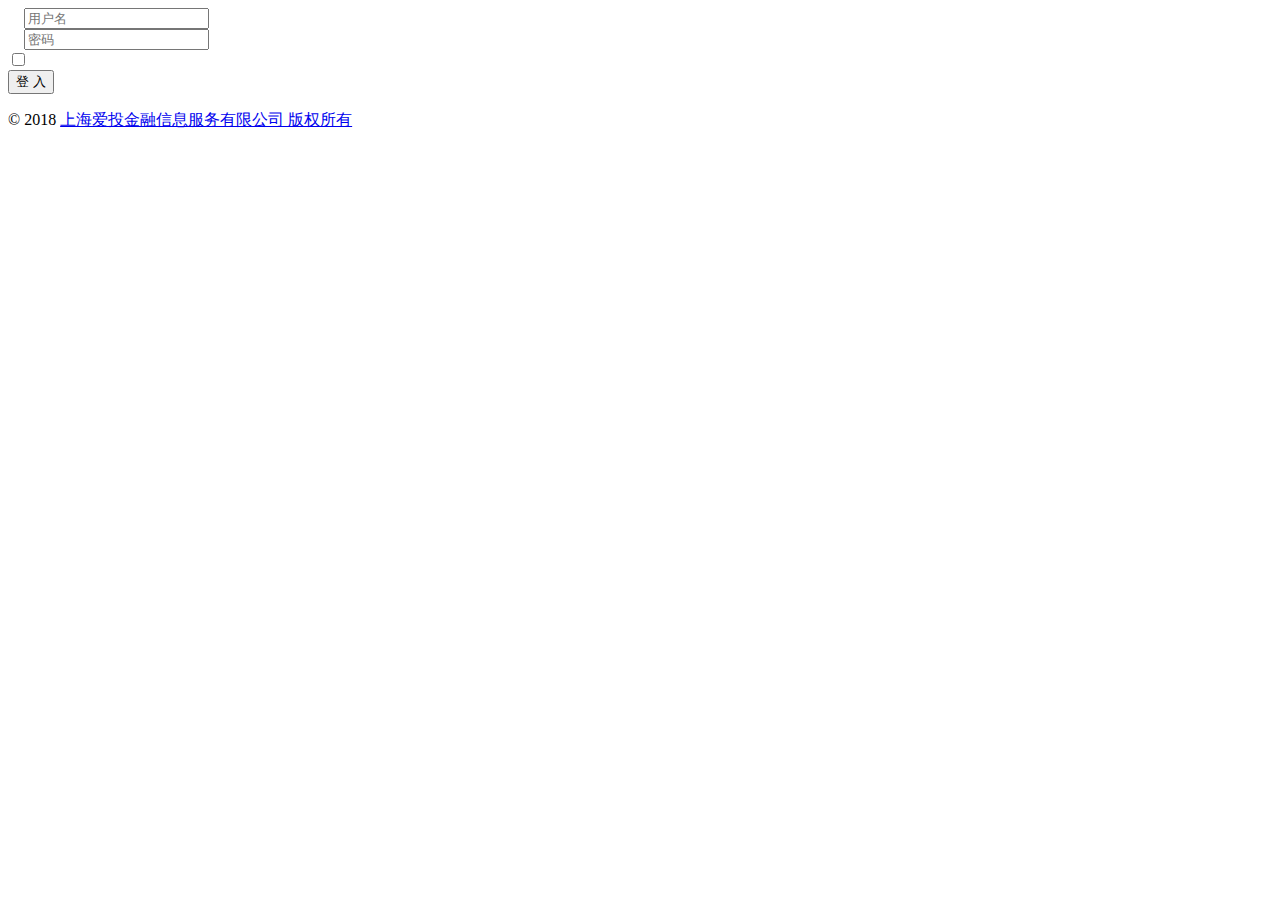
==== demo/src/main/resources/templates/login.html @ d585a247 "后台管理系统：账号权限" ====
<!DOCTYPE html>
<html lang="en">
<head>
    <meta charset="UTF-8">
    <meta name="renderer" content="webkit">
    <meta http-equiv="X-UA-Compatible" content="IE=edge,chrome=1">
    <!-- <link rel="shortcut icon" href="/images/logo.ico"> -->
    <meta name="viewport" content="width=device-width, initial-scale=1, maximum-scale=1">
    <title>爱投运营管理 - 登录</title>
    <link rel="stylesheet" type="text/css" href="/layui/css/layui.css">
    <link rel="stylesheet" type="text/css" th:href="${urls.getForLookupPath('/css/admin/login.css')}">
</head>
<body>
<div class="layui-row user-login">
    <div class="layui-col-xs12 layui-col-sm12 layui-col-md12 layui-col-lg12">
        <form class="login-form layui-form">
            <!-- <div class="login-header">
                <h2><img alt="专业 尽责  创新 共享" src="/images/logo.ico"> 爱投金融</h2>
                <p>运营管理系统2.0</p>
            </div> -->
            <div class="login-body">
                <div class="layui-form-item">
                    <label><i class="layui-icon">&#xe612;</i> </label>
                    <input type="text" name="username" lay-verify="required"
                           placeholder="用户名" class="layui-input">
                </div>
                <div class="layui-form-item">
                    <label><i class="layui-icon">&#xe631;</i> </label>
                    <input type="password" name="password" lay-verify="required"
                           placeholder="密码" class="layui-input">
                </div>
                <div class="layui-form-item">
                    <input type="checkbox" name="rememberMe" lay-skin="primary" title="保持登录(公司环境建议选中)" lay-filter="rm" value="true">
                </div>
                <div class="layui-form-item">
                    <button class="layui-btn layui-btn-fluid" lay-submit lay-filter="submit">登 入
                    </button>
                </div>
            </div>
        </form>
    </div>
</div>
<div class="layui-trans layadmin-user-login-footer">
    <p>© 2018 <a href="//www.5aitou.com/" target="_blank">上海爱投金融信息服务有限公司 版权所有 </a></p>
</div>
<script src="/layui/layui.js"></script>
<script src="/plus/jquery-3.2.1.min.js"></script>
<script th:src="${urls.getForLookupPath('/mods/admin/login.js')}"></script>
</body>
</html>
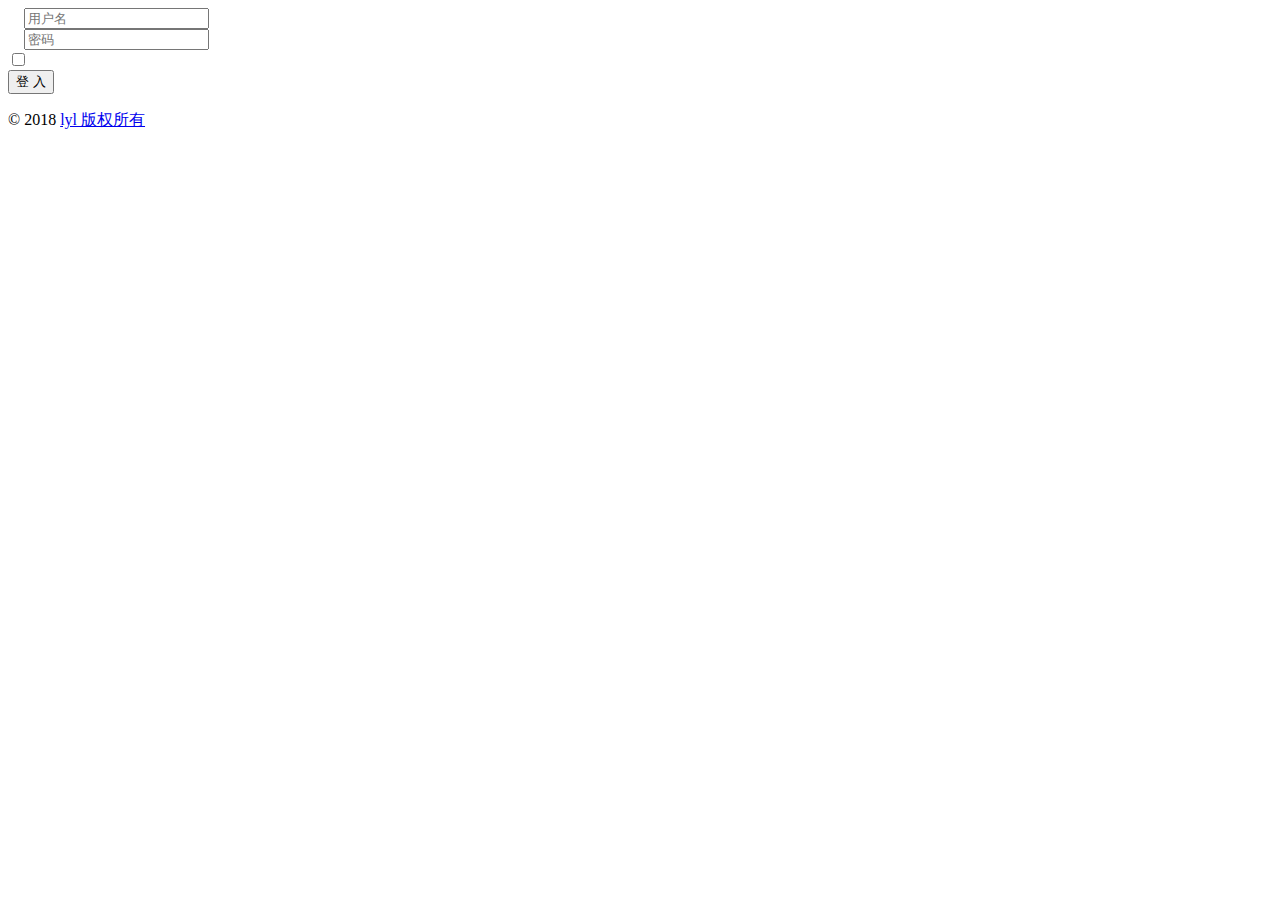
==== commit 686535e0: "springboot2.1.8+hibernate5" ====
--- a/demo/src/main/resources/templates/login.html
+++ b/demo/src/main/resources/templates/login.html
@@ -6,7 +6,7 @@
     <meta http-equiv="X-UA-Compatible" content="IE=edge,chrome=1">
     <!-- <link rel="shortcut icon" href="/images/logo.ico"> -->
     <meta name="viewport" content="width=device-width, initial-scale=1, maximum-scale=1">
-    <title>爱投运营管理 - 登录</title>
+    <title>运营管理 - 登录</title>
     <link rel="stylesheet" type="text/css" href="/layui/css/layui.css">
     <link rel="stylesheet" type="text/css" th:href="${urls.getForLookupPath('/css/admin/login.css')}">
 </head>
@@ -41,7 +41,7 @@
     </div>
 </div>
 <div class="layui-trans layadmin-user-login-footer">
-    <p>© 2018 <a href="//www.5aitou.com/" target="_blank">上海爱投金融信息服务有限公司 版权所有 </a></p>
+    <p>© 2018 <a href="//www.lyongl.cn/" target="_blank">lyl 版权所有 </a></p>
 </div>
 <script src="/layui/layui.js"></script>
 <script src="/plus/jquery-3.2.1.min.js"></script>
